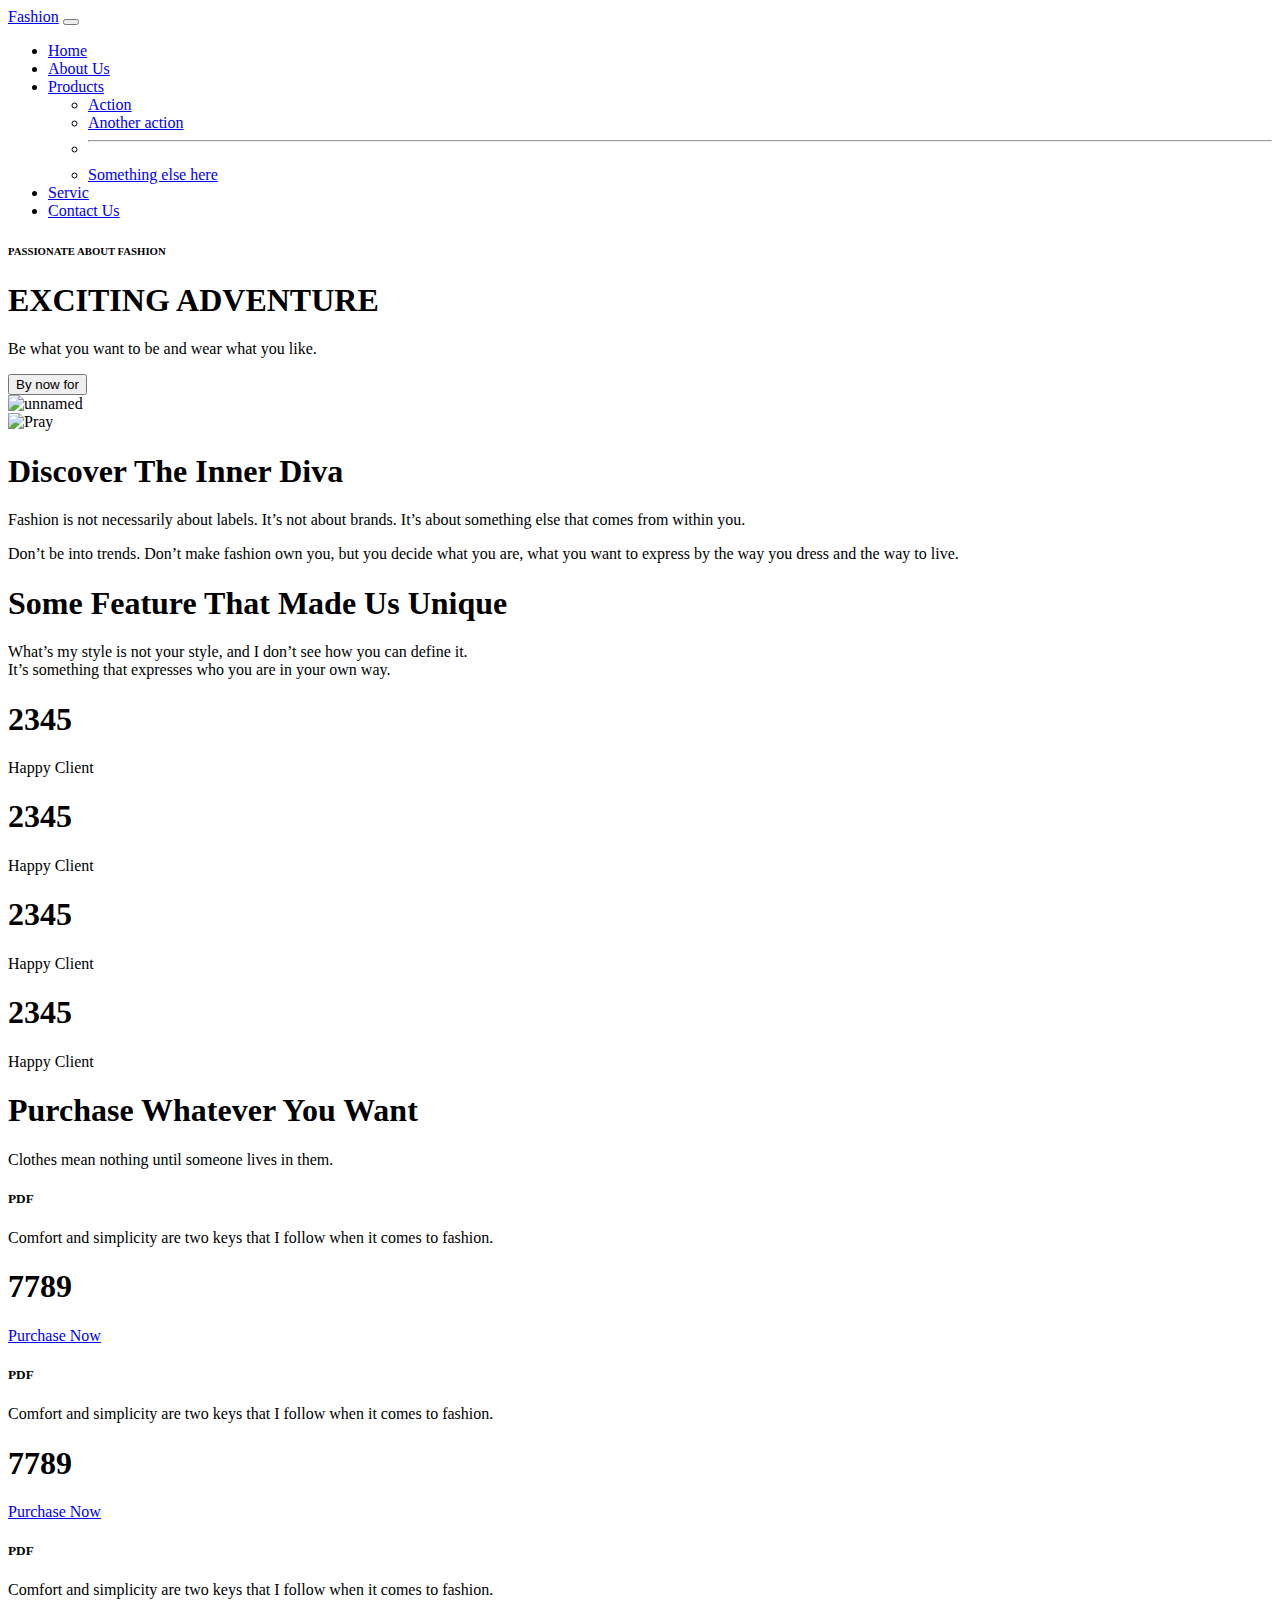
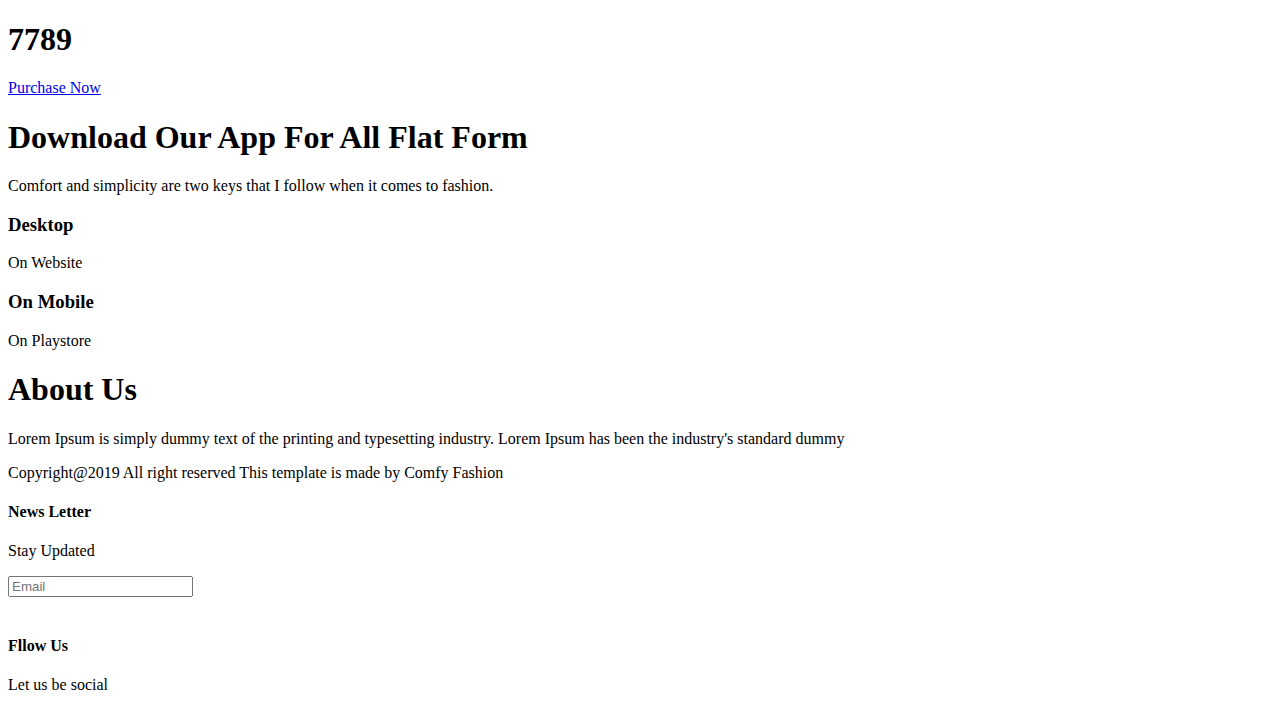
==== index.html @ 3de5b7d6 "Update index.html" ====
<!DOCTYPE html>
<html lang="en">

<head>
  <meta charset="UTF-8">
  <meta http-equiv="X-UA-Compatible" content="IE=edge">
  <meta name="viewport" content="width=device-width, initial-scale=1.0">
  <title>Document</title>
  <link href="https://cdn.jsdelivr.net/npm/bootstrap@5.0.2/dist/css/bootstrap.min.css" rel="stylesheet"
    integrity="sha384-EVSTQN3/azprG1Anm3QDgpJLIm9Nao0Yz1ztcQTwFspd3yD65VohhpuuCOmLASjC" crossorigin="anonymous">
  <link rel="stylesheet" href="style.css">
  <link rel="stylesheet" href="mobile-style.css">
  <link rel="stylesheet" href="https://use.fontawesome.com/releases/v5.15.3/css/all.css"
    integrity="sha384-SZXxX4whJ79/gErwcOYf+zWLeJdY/qpuqC4cAa9rOGUstPomtqpuNWT9wdPEn2fk" crossorigin="anonymous">
</head>

<body>

  <header>
    <div class="container-fluid p-0">
      <nav class="navbar navbar-expand-lg navbar-dark">
        <div class="container-fluid">
          <a class="navbar-brand" href="#">Fashion</a>
          <button class="navbar-toggler" type="button" data-bs-toggle="collapse" data-bs-target="#navbarNav"
            aria-controls="navbarNav" aria-expanded="false" aria-label="Toggle navigation">
            <span class="navbar-toggler-icon"></span>
          </button>
          <div class="collapse navbar-collapse" id="navbarNav">
            <ul class="navbar-nav ms-auto">
              <li class="nav-item">
                <a class="nav-link active" aria-current="page" href="#">Home</a>
              </li>
              <li class="nav-item">
                <a class="nav-link active" aria-current="page" href="#">About Us</a>
              </li>
              <li class="nav-item dropdown">
                <a class="nav-link dropdown-toggle" href="#" id="navbarDropdown" role="button" data-bs-toggle="dropdown" aria-expanded="false">
                  Products
                </a>
                <ul class="dropdown-menu" aria-labelledby="navbarDropdown">
                  <li><a class="dropdown-item" href="#">Action</a></li>
                  <li><a class="dropdown-item" href="#">Another action</a></li>
                  <li><hr class="dropdown-divider"></li>
                  <li><a class="dropdown-item" href="#">Something else here</a></li>
                </ul>
                <li class="nav-item">
                  <a class="nav-link active" aria-current="page" href="#">Servic</a>
                </li>
                <li class="nav-item">
                  <a class="nav-link active" aria-current="page" href="#">Contact Us</a>
                </li>
            </ul>
          </div>
        </div>
      </nav>
    </div>

    <div class="containet text-center">
      <div class="row">
        <div class="col-md-7 colsm-12">
          <h6>PASSIONATE ABOUT FASHION</h6>
          <h1>EXCITING ADVENTURE</h1>
          <P>Be what you want to be and wear what you like.
          </P>
          <button class="button btn btn-light px-5 py-2">By now for</button>
        </div>
        <div class="col-md-5 colsm-12 h-25">
          <img src="blackmd.jpg" alt="unnamed">
        </div>
      </div>
    </div>
  </header>
  <main>
    <div class="section-1">

      <div class="container text-center">
        <div class="row">
          <div class="col-md-6">
            <div class="pray">
              <img src="pro1.jpg" alt="Pray">
            </div>
          </div>
          <div class="col-md-6">
            <div class="panel-text-left">
              <h1>Discover The Inner Diva</h1>
              <p class="pt-4">
                Fashion is not necessarily about labels. It’s not about brands.
                It’s about something else that comes from within you.
              </p>
              <p>Don’t be into trends. Don’t make fashion own you, but you decide 
                 what you are, what you want to express by the way you dress and 
                 the way to live.
                </p>
            </div>
          </div>
        </div>
      </div>
      </section>

      <section class="section-2 container-fluid p-0">
        <div class="cover">
          <div class="content text-center">
            <h1>Some Feature That Made Us Unique</h1>
            <p>What’s my style is not your style, and I don’t see how you can define it.<br>
               It’s something that expresses who you are in your own way.</p>
          </div>
        </div>
        <div class="container-fuid text-center">
          <div class="numbers d-flex flex-md-row flex-wrap justify-content-center">
            <div class="rect">
              <h1>2345</h1>
              <p>Happy Client</p>
            </div>
            <div class="rect">
              <h1>2345</h1>
              <p>Happy Client</p>
            </div>
            <div class="rect">
              <h1>2345</h1>
              <p>Happy Client</p>
            </div>
            <div class="rect">
              <h1>2345</h1>
              <p>Happy Client</p>
            </div>
          </div>
        </div>
        <div class="purchase text-center">
          <h1>Purchase Whatever You Want</h1>
          <p>Clothes mean nothing until someone lives in them.
          </p>
          <div class="cards">
            <div class="d-flex flex-row justify-content-center flex-wrap">
              <div class="card">
                <div class="card-body">
                  <div class="title">
                    <h5 class="card-title">PDF</h5>
                  </div>
                  <p class="cart-text">Comfort and simplicity are two keys that I follow when it comes to fashion.
                  </p>
                  <div class="pricing">
                    <h1>7789</h1>
                    <a href="#" class="btn btn-dark px-5 py-2 mb-5">Purchase Now</a>
                  </div>
                </div>
              </div>
              <div class="card">
                <div class="card-body">
                  <div class="title">
                    <h5 class="card-title">PDF</h5>
                  </div>
                  <p class="cart-text">Comfort and simplicity are two keys that I follow when it comes to fashion.
                  </p>
                  <div class="pricing">
                    <h1>7789</h1>
                    <a href="#" class="btn btn-dark px-5 py-2 mb-5">Purchase Now</a>
                  </div>
                </div>
              </div>
              <div class="card">
                <div class="card-body">
                  <div class="title">
                    <h5 class="card-title">PDF</h5>
                  </div>
                  <p class="cart-text">Comfort and simplicity are two keys that I follow when it comes to fashion.
                  </p>
                  <div class="pricing">
                    <h1>7789</h1>
                    <a href="#" class="btn btn-dark px-5 py-2 mb-5">Purchase Now</a>
                  </div>
                </div>
              </div>
            </div>
          </div>
        </div>
      </section>

      <div class="section-3 container-fluid p-0 text-center">
        <div class="row">
          <div class="col-md-12 col-sm-12">
            <h1>Download Our App For All Flat Form </h1>
            <p>Comfort and simplicity are two keys that I follow when it comes to fashion.</p>
          </div>
        </div>
        <div class="platform row">
          <div class="col-md-6 col-sm-12 text-right">
            <div class="desktop shadow-lg">
              <div class="d-flex flex-row justify-content-center">
                <i class="fas fa-desktop fa-3x py-2 pr-3"></i>
                <div class="text-text-left">
                  <h3 class="pt-1 m-0">Desktop</h3>
                  <p class="p-0 m-0">On Website</p>
                </div>
              </div>
            </div>
          </div>
          <div class="col-md-6 col-sm-12 text-left">
            <div class="desktop shadow-lg">
              <div class="d-flex flex-row justify-content-center">
                <i class="fas fa-mobile-alt fa-3x py-2 pr-3"></i>
                <div class="text-text-left">
                  <h3 class="pt-1 m-0">On Mobile</h3>
                  <p class="p-0 m-0">On Playstore</p>
                </div>
              </div>
            </div>
          </div>
  </main>
  <footer>
    <div class="container-fluid p-0">
      <div class="row text-left">
        <div class="col-md-5 col-md-5">
          <h1 class="text-light">About Us </h1>
          <p class="text-muted">Lorem Ipsum is simply dummy text of the printing and typesetting industry.
            Lorem Ipsum has been the industry's standard dummy</p>
          <p class="pt-4 text-muted">
            Copyright@2019 All right reserved This template is made by
            <span>Comfy Fashion </span>
          </p>
        </div>
        <div class="col-md-5">

          <h4 class="text-light">News Letter</h4>
          <p class="text-muted">Stay Updated</p>
          <form class="form-inline">
            <div class="col pl.">
              <div class="input-group pr-5">
                <input type="text" class="form-control bg-dark text-white" placeholder="Email">
                <div class="input-group-prepend">
                  <div class="input-group-text">
                    <li class="fas fa-arrow-right"> </li>
                  </div>
                </div>
              </div>
            </div>
          </form>
        </div>
        <div class="col-md-2 col-sm-12">

          <h4 class="text-light">Fllow Us</h4>
          <p class="text-muted">Let us be social</p>
          <div class="column">
            <i class="fab fa-facebook-f"> </i>
            <i class="fab fa-instagram"> </i>
            <i class="fab fa-twitter"> </i>
            <i class="fab fa-youtube"> </i>
          </div>

        </div>
      </div>
    </div>

  </footer>


<script src="https://cdn.jsdelivr.net/npm/bootstrap@5.0.2/dist/js/bootstrap.bundle.min.js" integrity="sha384-MrcW6ZMFYlzcLA8Nl+NtUVF0sA7MsXsP1UyJoMp4YLEuNSfAP+JcXn/tWtIaxVXM" crossorigin="anonymous"></script>
<script src="https://cdn.jsdelivr.net/npm/@popperjs/core@2.9.2/dist/umd/popper.min.js" integrity="sha384-IQsoLXl5PILFhosVNubq5LC7Qb9DXgDA9i+tQ8Zj3iwWAwPtgFTxbJ8NT4GN1R8p" crossorigin="anonymous"></script>
<script src="https://cdn.jsdelivr.net/npm/bootstrap@5.0.2/dist/js/bootstrap.min.js" integrity="sha384-cVKIPhGWiC2Al4u+LWgxfKTRIcfu0JTxR+EQDz/bgldoEyl4H0zUF0QKbrJ0EcQF" crossorigin="anonymous"></script>
</body>

</html>
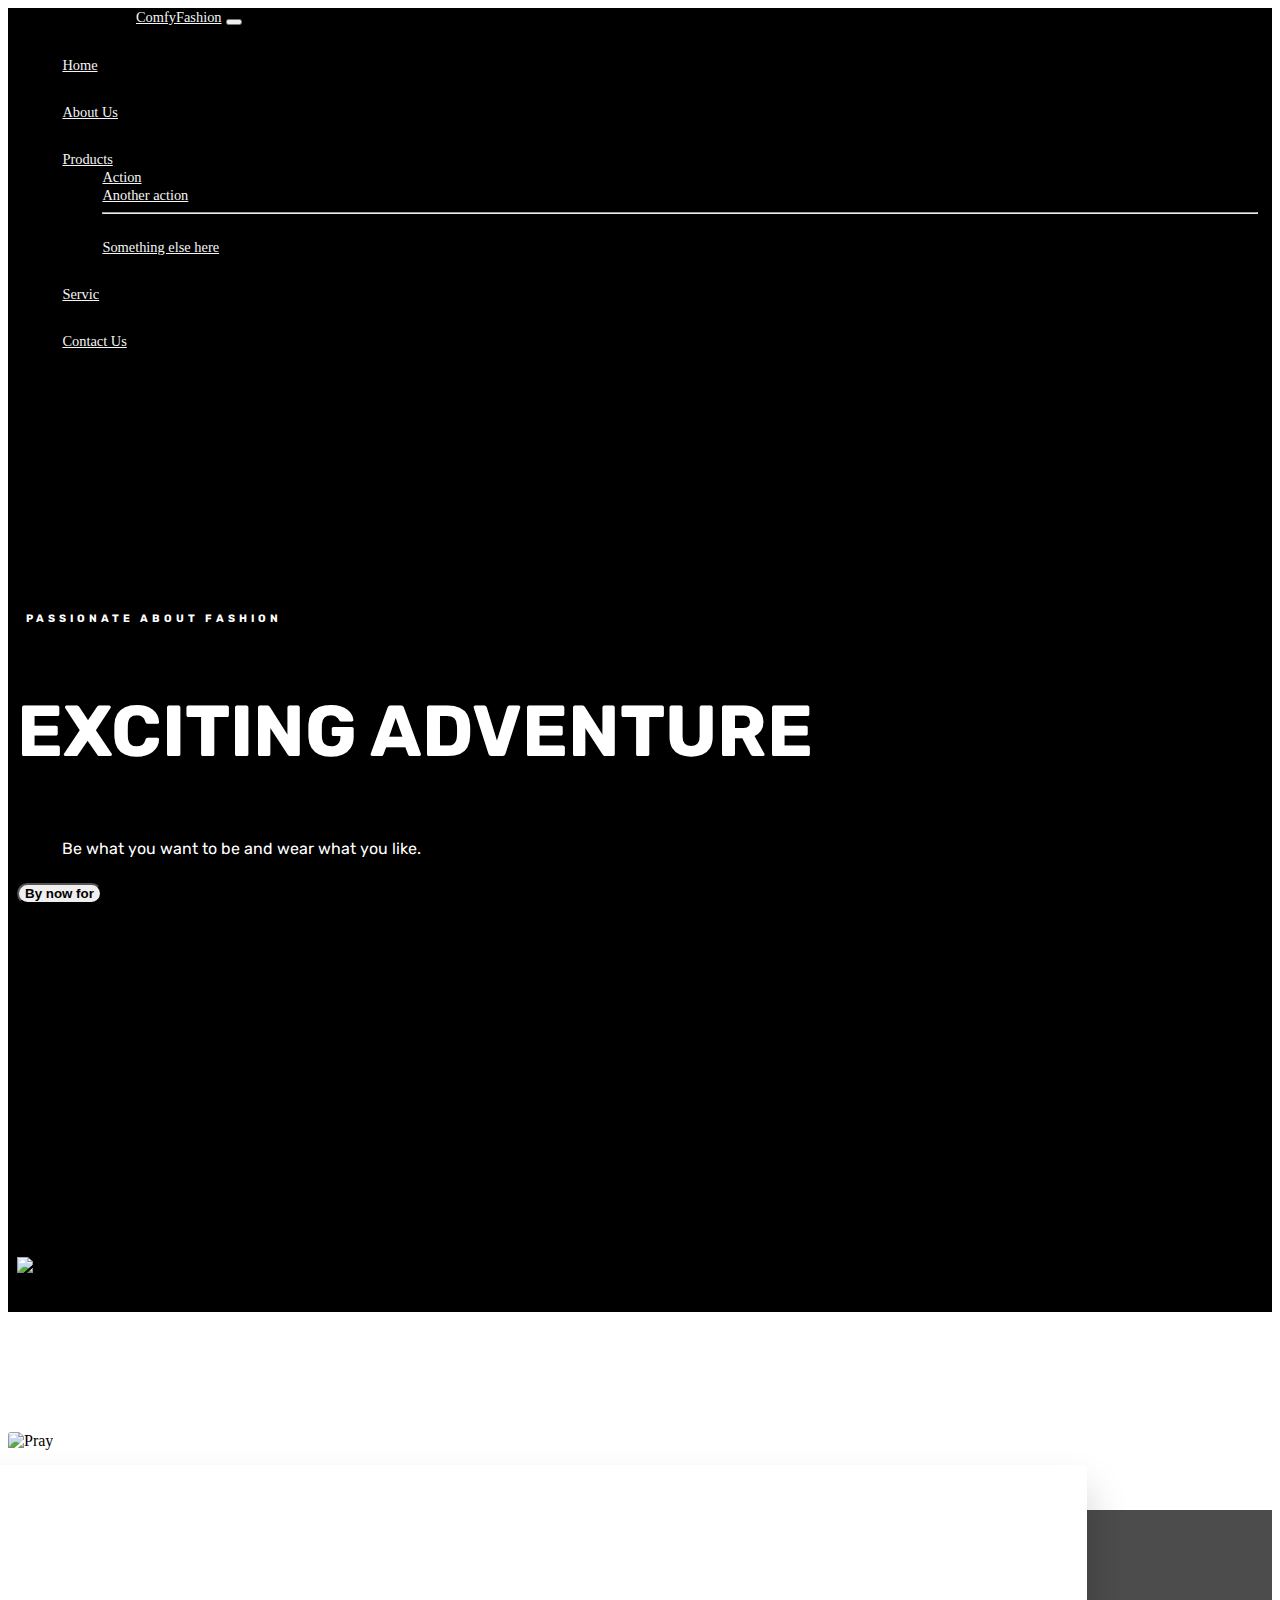
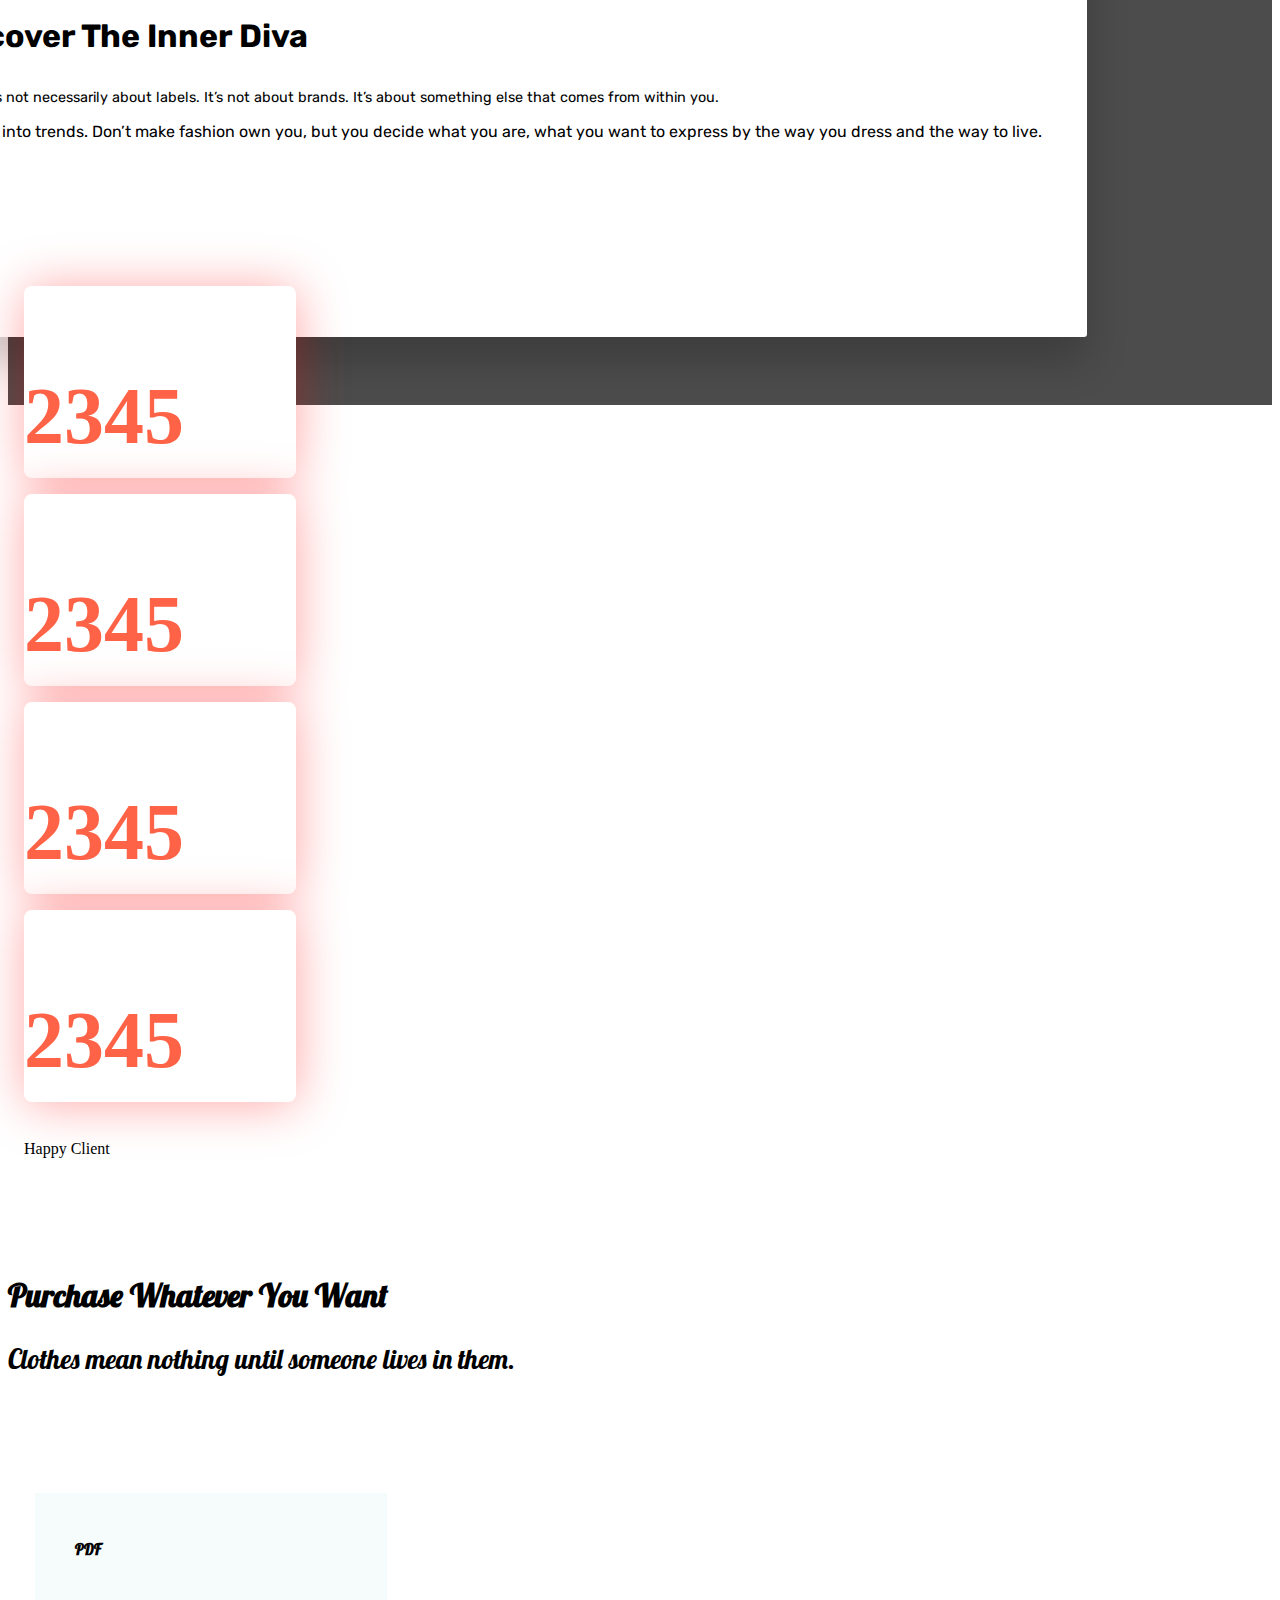
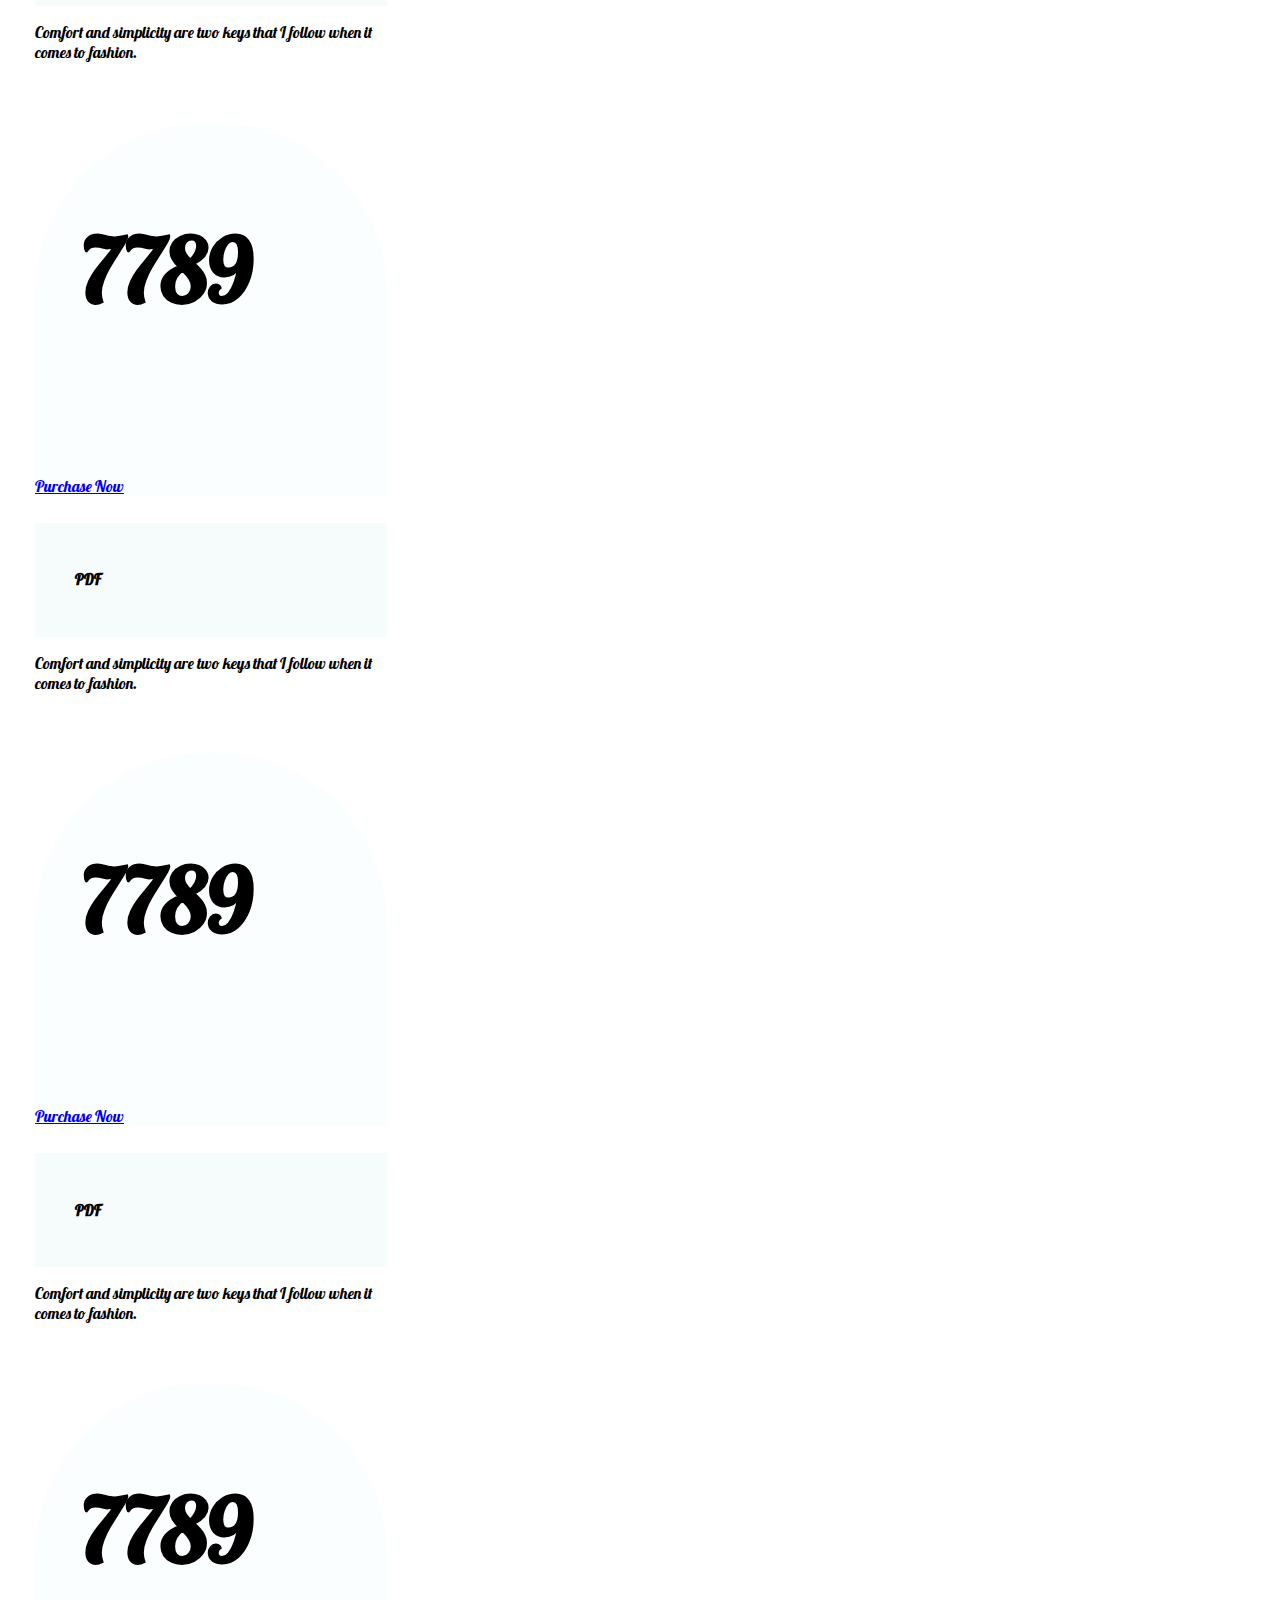
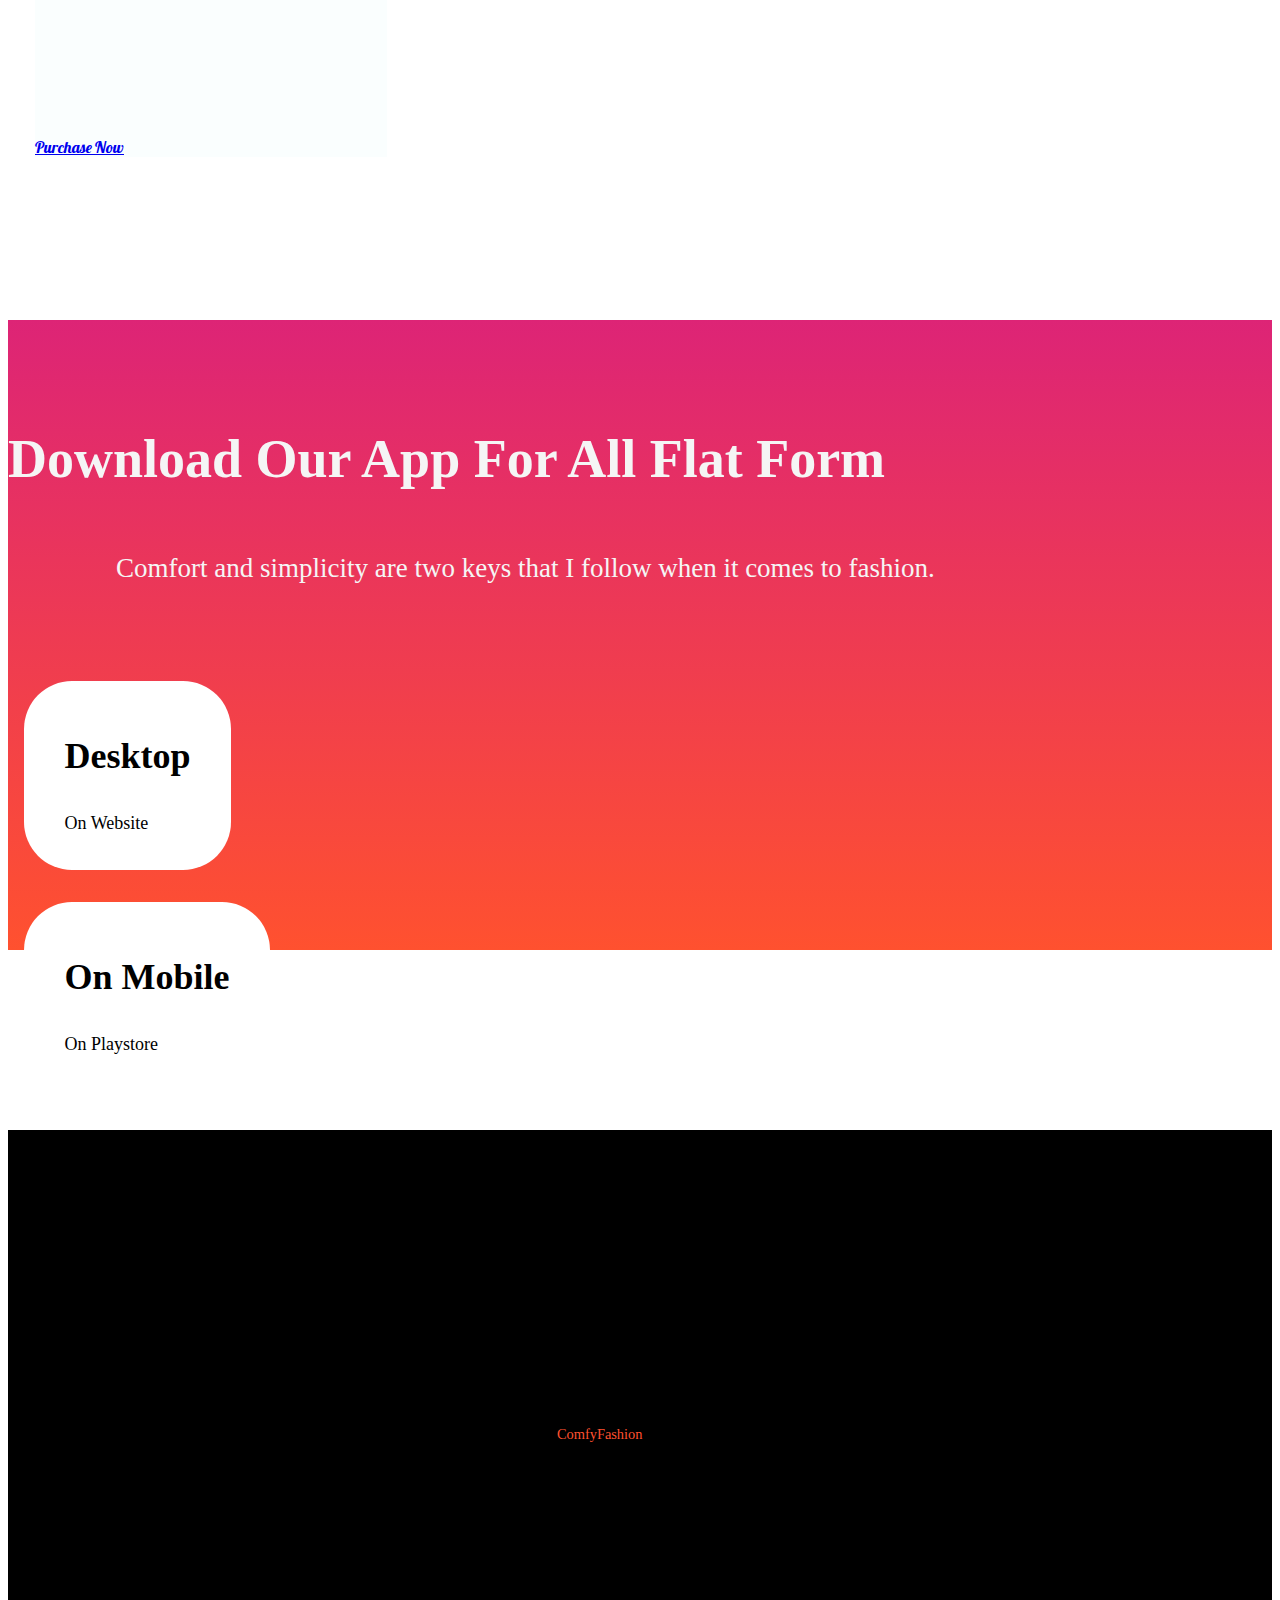
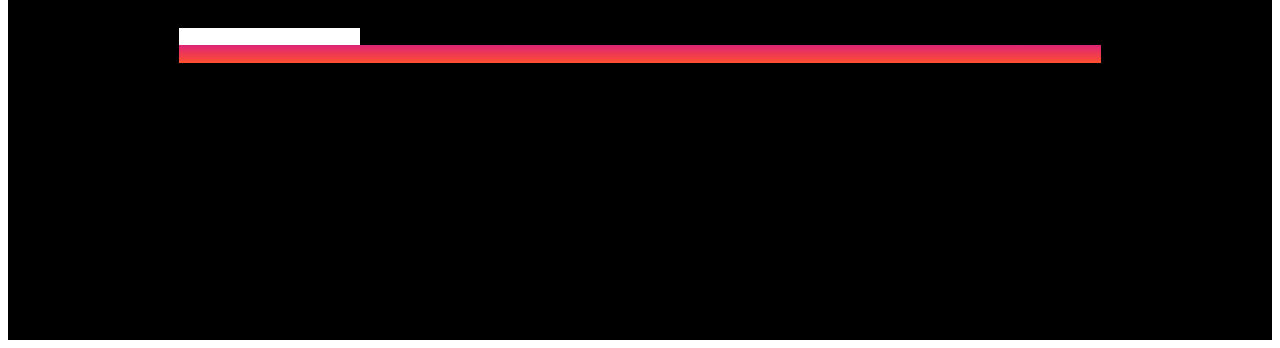
==== commit 06ba90e3: "Update index.html" ====
--- a/index.html
+++ b/index.html
@@ -20,7 +20,8 @@
     <div class="container-fluid p-0">
       <nav class="navbar navbar-expand-lg navbar-dark">
         <div class="container-fluid">
-          <a class="navbar-brand" href="#">Fashion</a>
+          <a class="navbar-brand" href="#">
+            <i class="fas fa-solid fa-crown fa-2x mx-2"></i>ComfyFashion</a>
           <button class="navbar-toggler" type="button" data-bs-toggle="collapse" data-bs-target="#navbarNav"
             aria-controls="navbarNav" aria-expanded="false" aria-label="Toggle navigation">
             <span class="navbar-toggler-icon"></span>
@@ -211,11 +212,12 @@
       <div class="row text-left">
         <div class="col-md-5 col-md-5">
           <h1 class="text-light">About Us </h1>
-          <p class="text-muted">Lorem Ipsum is simply dummy text of the printing and typesetting industry.
-            Lorem Ipsum has been the industry's standard dummy</p>
+          <p class="text-muted">Fashion is the form of clothing, accessories, and furniture. ... 
+            It is related to culture, For example, we have warm clothes in the Swedish fashion
+            and we have thin clothes in the African fashion.Fashion is a source of looking better/attractive.</p>
           <p class="pt-4 text-muted">
-            Copyright@2019 All right reserved This template is made by
-            <span>Comfy Fashion </span>
+            Copyright@shail2021 All right reserved This website is made by
+            <span>ComfyFashion</span>
           </p>
         </div>
         <div class="col-md-5">
@@ -252,10 +254,8 @@
 
   </footer>
 
-
 <script src="https://cdn.jsdelivr.net/npm/bootstrap@5.0.2/dist/js/bootstrap.bundle.min.js" integrity="sha384-MrcW6ZMFYlzcLA8Nl+NtUVF0sA7MsXsP1UyJoMp4YLEuNSfAP+JcXn/tWtIaxVXM" crossorigin="anonymous"></script>
 <script src="https://cdn.jsdelivr.net/npm/@popperjs/core@2.9.2/dist/umd/popper.min.js" integrity="sha384-IQsoLXl5PILFhosVNubq5LC7Qb9DXgDA9i+tQ8Zj3iwWAwPtgFTxbJ8NT4GN1R8p" crossorigin="anonymous"></script>
 <script src="https://cdn.jsdelivr.net/npm/bootstrap@5.0.2/dist/js/bootstrap.min.js" integrity="sha384-cVKIPhGWiC2Al4u+LWgxfKTRIcfu0JTxR+EQDz/bgldoEyl4H0zUF0QKbrJ0EcQF" crossorigin="anonymous"></script>
 </body>
-
 </html>
--- a/style.css
+++ b/style.css
@@ -0,0 +1,291 @@
+/*GoogleFont*/
+@import url("https://fonts.googleapis.com/css2?family=Acme&family=Lobster&family=Patua+One&family=Rubik:wght@300&family=Sniglet&display=swap");
+
+* {
+  box-sizing: border-box;
+}
+
+header. section {
+  overflow-x: hiden;
+}
+
+:root {
+  --Snigle-font: "Snigle", cursive;
+  --Rubik: "Rubik", cursive;
+  --Patua: "PatuaOne", cursive;
+  --Lobster: "Lobster", cursive;
+  --Light-black: #2e2c2caf;
+  --bggradient: linear-gradient(to bottom, #dd2476, #ff512f);
+  --light-gray: rgba(255, 255, 255, 0);
+}
+
+header a {
+  font-family: var(--Snigle-font);
+  font-size: 0.9em;
+  color: whitesmoke;
+}
+
+header {
+  background: #dd2476;
+  background: black;
+}
+
+.dropdown:hover dropdown-content {
+  display: block;
+}
+li.na-item:hover {
+  color: white;
+}
+li.nav-item:last-child {
+  padding-right: 10.5em;
+}
+
+li.nav-item {
+  padding: 0.9em;
+}
+
+a.navbar-brand {
+  padding-left: 8rem;
+}
+
+a.nav-link:hover {
+  color: white;
+}
+
+.col-md-5 {
+  padding: 4.2vmin 1vmin;
+}
+
+.col-md-7 {
+  padding: 22vmin 1vmin;
+  padding-bottom: 35vmin;
+  font-family: var(--Rubik);
+  color: white;
+}
+
+.col-md-5 img {
+  width: 95%;
+}
+.col-md-7 h6 {
+  padding: 1vmin;
+  letter-spacing: 4px;
+}
+
+.col-md-7 h1 {
+  font-size: 8vmin;
+  font-weight: bold;
+  padding: 0.1em 0em;
+}
+
+.col-md-7 p {
+  padding: 1vmin 5vmin;
+}
+
+.col-md-7 button {
+  border-radius: 30px;
+  font-weight: bold;
+}
+
+/*section-1*/
+
+.section-1 {
+  padding: 20vmin 0;
+}
+
+.pray img {
+  opacity: ;
+  width: 80%;
+  border-radius: 0.2em;
+  position: relative;
+  top: -60px;
+}
+.col-md-6:last-child {
+  position: relative;
+}
+
+.panel-text-left {
+  position: absolute;
+  top: -5vmin;
+  left: -18vmin;
+  background: white;
+  border-radius: 3px;
+  text-align: left;
+  padding: 13vmin 5vmin 20vmin 10vmin;
+  box-shadow: 0px 25px 42px rgba(0, 0, 0, 0.2);
+  font-family: var(--Rubik);
+  z-index: 1;
+}
+
+.panel-text-left > h1 {
+  font-weight: bold;
+  padding: 0.4em 0;
+  font-size: 2em;
+}
+
+.pt-4 {
+  font-size: 0.9em;
+  color: rgba(0.0.0.5);
+}
+
+/*section-2*/
+.cover {
+  width: 100%;
+  height: 55vmin;
+  background: url(group.jpeg);
+  background-position: -24rem-19rem;
+  background-size: 150;
+  position: relative;
+}
+
+.content.text-center {
+  background: rgba(0, 0, 0, 0.7);
+  height: 100%;
+  width: 100%;
+  padding-top: 19vmin;
+}
+
+.content > h1 {
+  font-family: var(--Patua);
+  font-size: 6vmin;
+  color: whitesmoke;
+}
+
+.content > p {
+  font-family: var(--Rubik);
+  font-size: 2vmin;
+  color: #e5e5e5;
+}
+
+.rect {
+  position: relative;
+  z-index: 1;
+  background: white;
+  width: 17rem;
+  height: 12rem;
+  padding-top: 3.5vmin;
+  margin: 1rem;
+  border-radius: 0.5em;
+  box-shadow: 1px 2px 50px 0px rgba(255, 0, 0, 0.349);
+}
+
+.numbers {
+  margin-top: -15vmin;
+}
+
+.rect > h1 {
+  font-size: 5rem;
+  color: tomato;
+}
+
+.rect > p {
+  font-family: var(--Patua);
+}
+
+.purchase.text-center {
+  padding-top: 15vmin;
+  padding-bottom: 0.1em;
+  font-family: var(--Lobster);
+}
+
+.purchase > p {
+  color: var(--light-black);
+  font-size: 3vmin;
+  padding-bottom: 10vmin;
+}
+
+.card {
+  width: 22rem;
+  margin: 3vmin;
+}
+
+.title {
+  background: rgba(208, 241, 241, 0.199);
+  padding: 1.4rem 2.5rem;
+  font-size: 2vmin;
+}
+
+.card-text {
+  padding: 2.5rem 3rem;
+  color: var(--light-black);
+}
+
+.pricing {
+  background: rgba(208, 241, 241, 0.1);
+  border-top-right-radius: 170px;
+  border-top-left-radius: 170px;
+}
+
+.pricing > h1 {
+  font-size: 10vmin;
+  padding: 1em 0.5em;
+}
+
+/*section-3*/
+
+.section-3 {
+  height: 70vmin;
+  margin-top: 15vmin;
+  background: var(--bggradient);
+}
+
+.col-md-12 > h1 {
+  padding: 2em 0 0.5em 0;
+  color: whitesmoke;
+  font-size: 6vmin;
+}
+
+.col-md-12 > p {
+  padding: 0 4em;
+  padding-bottom: 2em;
+  color: whitesmoke;
+  font-size: 3vmin;
+}
+
+.desktop {
+  background: white;
+  display: inline-block;
+  border-radius: 3em;
+  padding: 2vmin 4.5vmin;
+  margin: 1em;
+}
+
+.pt-1.m-0 {
+  font-size: 4vmin;
+}
+
+.p-0.m-0 {
+  font-size: 2vmin;
+}
+
+/*footer*/
+
+footer {
+  background: black;
+  overflow-x: hidden;
+  padding: 14vmin 18vmin;
+}
+
+footer p > span {
+  color: #ff512f;
+}
+
+footer input {
+  border: none !important;
+}
+
+footer input::placeholder {
+  color: white !important;
+}
+.input-group-text {
+  background: var(--bggradient);
+  border: none;
+  height: 100%;
+}
+
+.column {
+  color: #dd2476;
+}
+
+.column i + i {
+  padding: 0 0.5em;
+}
